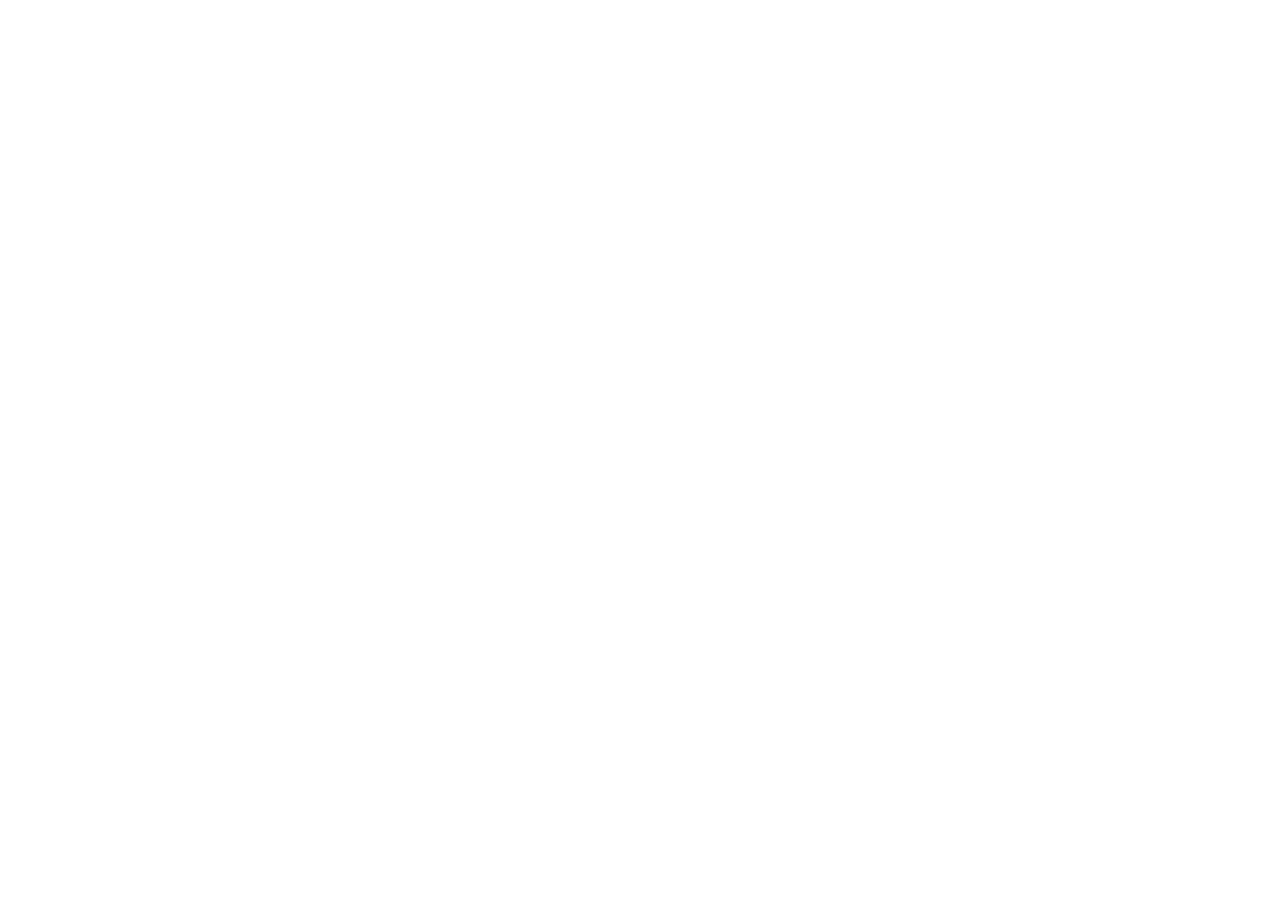
==== index.html @ f4127261 "Update from https://github.com/prettywebthings/website/commit/096fbb82c1869529874c50a169806a7bd81486" ====
<!DOCTYPE html>
<html lang="en">
    <head>
        <meta charset="UTF-8" />
        <link rel="icon" href="/favicon.svg" />
        <meta name="viewport" content="width=device-width, initial-scale=1.0" />
        <title>Pretty Web Things</title>
        <script>
            ;(function () {
                var redirect = sessionStorage.redirect
                delete sessionStorage.redirect
                if (redirect && redirect != location.href) {
                    history.replaceState(null, null, redirect)
                    // REMOVE THIS - just showing the redirect route in the UI
                    document.body.setAttribute(
                        'message',
                        'This page was redirected by 404.html, from the route: ' + redirect
                    )
                } else {
                    // REMOVE THIS - just showing the redirect route in the UI
                    document.body.setAttribute(
                        'message',
                        'This page was loaded directly from the index.html file'
                    )
                }
            })()
        </script>
      <script type="module" crossorigin src="/assets/index-55e1811f.js"></script>
      <link rel="stylesheet" href="/assets/index-c7c74cda.css">
    </head>
    <body>
        <div id="app"></div>
        
    </body>
</html>
---- assets/index-c7c74cda.css ----
*,:before,:after{box-sizing:border-box;border-width:0;border-style:solid;border-color:#e5e7eb}:before,:after{--tw-content: ""}html{line-height:1.5;-webkit-text-size-adjust:100%;-moz-tab-size:4;-o-tab-size:4;tab-size:4;font-family:ui-sans-serif,system-ui,-apple-system,BlinkMacSystemFont,Segoe UI,Roboto,Helvetica Neue,Arial,Noto Sans,sans-serif,"Apple Color Emoji","Segoe UI Emoji",Segoe UI Symbol,"Noto Color Emoji";font-feature-settings:normal}body{margin:0;line-height:inherit}hr{height:0;color:inherit;border-top-width:1px}abbr:where([title]){-webkit-text-decoration:underline dotted;text-decoration:underline dotted}h1,h2,h3,h4,h5,h6{font-size:inherit;font-weight:inherit}a{color:inherit;text-decoration:inherit}b,strong{font-weight:bolder}code,kbd,samp,pre{font-family:ui-monospace,SFMono-Regular,Menlo,Monaco,Consolas,Liberation Mono,Courier New,monospace;font-size:1em}small{font-size:80%}sub,sup{font-size:75%;line-height:0;position:relative;vertical-align:baseline}sub{bottom:-.25em}sup{top:-.5em}table{text-indent:0;border-color:inherit;border-collapse:collapse}button,input,optgroup,select,textarea{font-family:inherit;font-size:100%;font-weight:inherit;line-height:inherit;color:inherit;margin:0;padding:0}button,select{text-transform:none}button,[type=button],[type=reset],[type=submit]{-webkit-appearance:button;background-color:transparent;background-image:none}:-moz-focusring{outline:auto}:-moz-ui-invalid{box-shadow:none}progress{vertical-align:baseline}::-webkit-inner-spin-button,::-webkit-outer-spin-button{height:auto}[type=search]{-webkit-appearance:textfield;outline-offset:-2px}::-webkit-search-decoration{-webkit-appearance:none}::-webkit-file-upload-button{-webkit-appearance:button;font:inherit}summary{display:list-item}blockquote,dl,dd,h1,h2,h3,h4,h5,h6,hr,figure,p,pre{margin:0}fieldset{margin:0;padding:0}legend{padding:0}ol,ul,menu{list-style:none;margin:0;padding:0}textarea{resize:vertical}input::-moz-placeholder,textarea::-moz-placeholder{opacity:1;color:#9ca3af}input::placeholder,textarea::placeholder{opacity:1;color:#9ca3af}button,[role=button]{cursor:pointer}:disabled{cursor:default}img,svg,video,canvas,audio,iframe,embed,object{display:block;vertical-align:middle}img,video{max-width:100%;height:auto}[hidden]{display:none}*,:before,:after{--tw-border-spacing-x: 0;--tw-border-spacing-y: 0;--tw-translate-x: 0;--tw-translate-y: 0;--tw-rotate: 0;--tw-skew-x: 0;--tw-skew-y: 0;--tw-scale-x: 1;--tw-scale-y: 1;--tw-pan-x: ;--tw-pan-y: ;--tw-pinch-zoom: ;--tw-scroll-snap-strictness: proximity;--tw-ordinal: ;--tw-slashed-zero: ;--tw-numeric-figure: ;--tw-numeric-spacing: ;--tw-numeric-fraction: ;--tw-ring-inset: ;--tw-ring-offset-width: 0px;--tw-ring-offset-color: #fff;--tw-ring-color: rgb(59 130 246 / .5);--tw-ring-offset-shadow: 0 0 #0000;--tw-ring-shadow: 0 0 #0000;--tw-shadow: 0 0 #0000;--tw-shadow-colored: 0 0 #0000;--tw-blur: ;--tw-brightness: ;--tw-contrast: ;--tw-grayscale: ;--tw-hue-rotate: ;--tw-invert: ;--tw-saturate: ;--tw-sepia: ;--tw-drop-shadow: ;--tw-backdrop-blur: ;--tw-backdrop-brightness: ;--tw-backdrop-contrast: ;--tw-backdrop-grayscale: ;--tw-backdrop-hue-rotate: ;--tw-backdrop-invert: ;--tw-backdrop-opacity: ;--tw-backdrop-saturate: ;--tw-backdrop-sepia: }::backdrop{--tw-border-spacing-x: 0;--tw-border-spacing-y: 0;--tw-translate-x: 0;--tw-translate-y: 0;--tw-rotate: 0;--tw-skew-x: 0;--tw-skew-y: 0;--tw-scale-x: 1;--tw-scale-y: 1;--tw-pan-x: ;--tw-pan-y: ;--tw-pinch-zoom: ;--tw-scroll-snap-strictness: proximity;--tw-ordinal: ;--tw-slashed-zero: ;--tw-numeric-figure: ;--tw-numeric-spacing: ;--tw-numeric-fraction: ;--tw-ring-inset: ;--tw-ring-offset-width: 0px;--tw-ring-offset-color: #fff;--tw-ring-color: rgb(59 130 246 / .5);--tw-ring-offset-shadow: 0 0 #0000;--tw-ring-shadow: 0 0 #0000;--tw-shadow: 0 0 #0000;--tw-shadow-colored: 0 0 #0000;--tw-blur: ;--tw-brightness: ;--tw-contrast: ;--tw-grayscale: ;--tw-hue-rotate: ;--tw-invert: ;--tw-saturate: ;--tw-sepia: ;--tw-drop-shadow: ;--tw-backdrop-blur: ;--tw-backdrop-brightness: ;--tw-backdrop-contrast: ;--tw-backdrop-grayscale: ;--tw-backdrop-hue-rotate: ;--tw-backdrop-invert: ;--tw-backdrop-opacity: ;--tw-backdrop-saturate: ;--tw-backdrop-sepia: }.absolute{position:absolute}.flex{display:flex}.h-full{height:100%}.items-center{align-items:center}.justify-center{justify-content:center}.justify-between{justify-content:space-between}.border{border-width:1px}.text-3xl{font-size:1.875rem;line-height:2.25rem}.font-bold{font-weight:700}body,html,#app{height:100%}
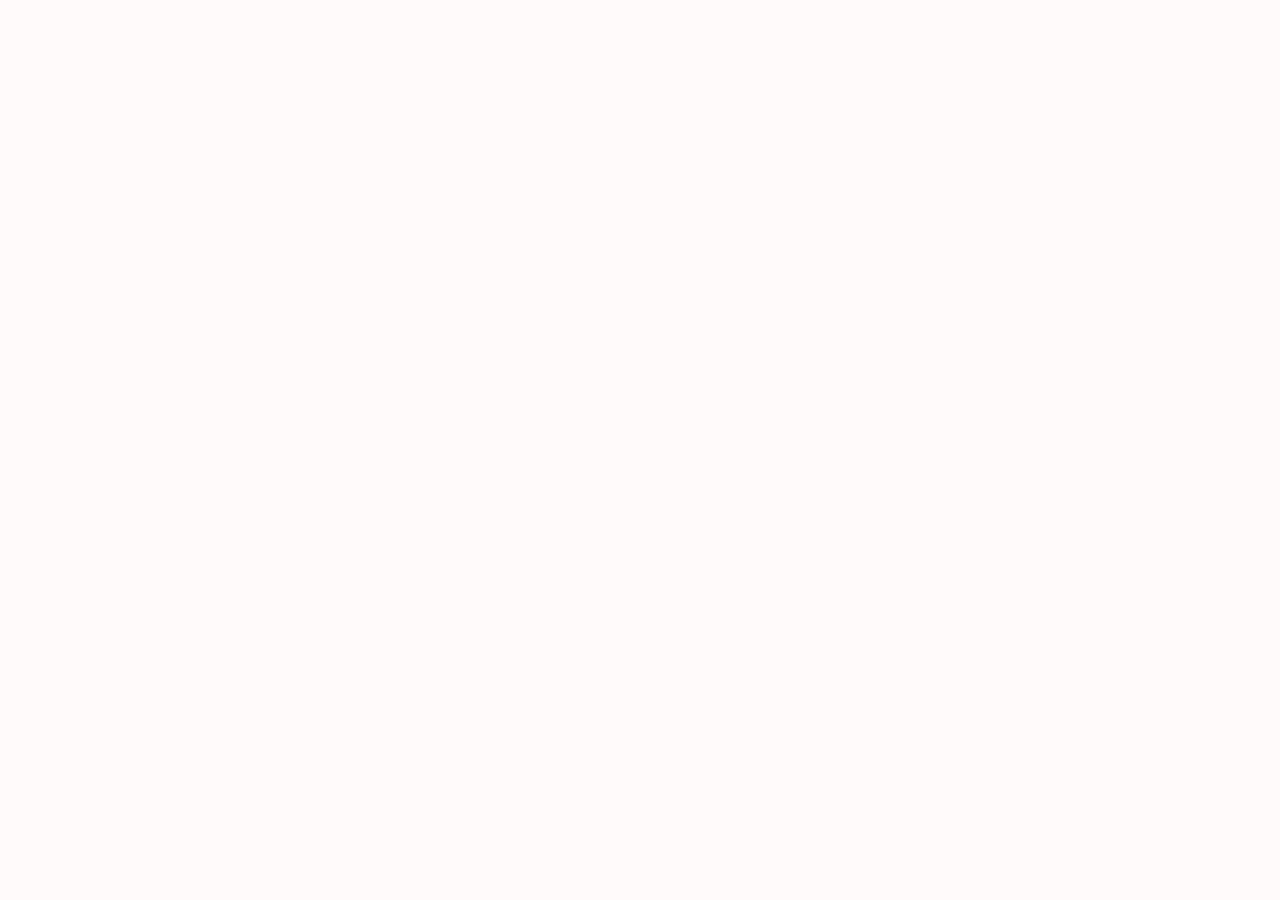
==== commit a2c73446: "Update from https://github.com/prettywebthings/website/commit/ee689704f45dfea29e8339a800bcf59fd9c54a" ====
--- a/index.html
+++ b/index.html
@@ -7,26 +7,15 @@
         <title>Pretty Web Things</title>
         <script>
             ;(function () {
-                var redirect = sessionStorage.redirect
+                const redirect = sessionStorage.redirect
                 delete sessionStorage.redirect
                 if (redirect && redirect != location.href) {
-                    history.replaceState(null, null, redirect)
-                    // REMOVE THIS - just showing the redirect route in the UI
-                    document.body.setAttribute(
-                        'message',
-                        'This page was redirected by 404.html, from the route: ' + redirect
-                    )
-                } else {
-                    // REMOVE THIS - just showing the redirect route in the UI
-                    document.body.setAttribute(
-                        'message',
-                        'This page was loaded directly from the index.html file'
-                    )
+                    history.replaceState(null, null, redirect)                    
                 }
             })()
         </script>
-      <script type="module" crossorigin src="/assets/index-55e1811f.js"></script>
-      <link rel="stylesheet" href="/assets/index-c7c74cda.css">
+      <script type="module" crossorigin src="/assets/index-6e29c91b.js"></script>
+      <link rel="stylesheet" href="/assets/index-3036e353.css">
     </head>
     <body>
         <div id="app"></div>
--- a/assets/index-3036e353.css
+++ b/assets/index-3036e353.css
@@ -0,0 +1 @@
+*,:before,:after{box-sizing:border-box;border-width:0;border-style:solid;border-color:#e5e7eb}:before,:after{--tw-content: ""}html{line-height:1.5;-webkit-text-size-adjust:100%;-moz-tab-size:4;-o-tab-size:4;tab-size:4;font-family:ui-sans-serif,system-ui,-apple-system,BlinkMacSystemFont,Segoe UI,Roboto,Helvetica Neue,Arial,Noto Sans,sans-serif,"Apple Color Emoji","Segoe UI Emoji",Segoe UI Symbol,"Noto Color Emoji";font-feature-settings:normal}body{margin:0;line-height:inherit}hr{height:0;color:inherit;border-top-width:1px}abbr:where([title]){-webkit-text-decoration:underline dotted;text-decoration:underline dotted}h1,h2,h3,h4,h5,h6{font-size:inherit;font-weight:inherit}a{color:inherit;text-decoration:inherit}b,strong{font-weight:bolder}code,kbd,samp,pre{font-family:ui-monospace,SFMono-Regular,Menlo,Monaco,Consolas,Liberation Mono,Courier New,monospace;font-size:1em}small{font-size:80%}sub,sup{font-size:75%;line-height:0;position:relative;vertical-align:baseline}sub{bottom:-.25em}sup{top:-.5em}table{text-indent:0;border-color:inherit;border-collapse:collapse}button,input,optgroup,select,textarea{font-family:inherit;font-size:100%;font-weight:inherit;line-height:inherit;color:inherit;margin:0;padding:0}button,select{text-transform:none}button,[type=button],[type=reset],[type=submit]{-webkit-appearance:button;background-color:transparent;background-image:none}:-moz-focusring{outline:auto}:-moz-ui-invalid{box-shadow:none}progress{vertical-align:baseline}::-webkit-inner-spin-button,::-webkit-outer-spin-button{height:auto}[type=search]{-webkit-appearance:textfield;outline-offset:-2px}::-webkit-search-decoration{-webkit-appearance:none}::-webkit-file-upload-button{-webkit-appearance:button;font:inherit}summary{display:list-item}blockquote,dl,dd,h1,h2,h3,h4,h5,h6,hr,figure,p,pre{margin:0}fieldset{margin:0;padding:0}legend{padding:0}ol,ul,menu{list-style:none;margin:0;padding:0}textarea{resize:vertical}input::-moz-placeholder,textarea::-moz-placeholder{opacity:1;color:#9ca3af}input::placeholder,textarea::placeholder{opacity:1;color:#9ca3af}button,[role=button]{cursor:pointer}:disabled{cursor:default}img,svg,video,canvas,audio,iframe,embed,object{display:block;vertical-align:middle}img,video{max-width:100%;height:auto}[hidden]{display:none}html,body{font-family:rhd,serif;height:100%;--tw-bg-opacity: 1;background-color:rgb(255 250 250 / var(--tw-bg-opacity));--tw-text-opacity: 1;color:rgb(30 41 59 / var(--tw-text-opacity))}*,:before,:after{--tw-border-spacing-x: 0;--tw-border-spacing-y: 0;--tw-translate-x: 0;--tw-translate-y: 0;--tw-rotate: 0;--tw-skew-x: 0;--tw-skew-y: 0;--tw-scale-x: 1;--tw-scale-y: 1;--tw-pan-x: ;--tw-pan-y: ;--tw-pinch-zoom: ;--tw-scroll-snap-strictness: proximity;--tw-ordinal: ;--tw-slashed-zero: ;--tw-numeric-figure: ;--tw-numeric-spacing: ;--tw-numeric-fraction: ;--tw-ring-inset: ;--tw-ring-offset-width: 0px;--tw-ring-offset-color: #fff;--tw-ring-color: rgb(59 130 246 / .5);--tw-ring-offset-shadow: 0 0 #0000;--tw-ring-shadow: 0 0 #0000;--tw-shadow: 0 0 #0000;--tw-shadow-colored: 0 0 #0000;--tw-blur: ;--tw-brightness: ;--tw-contrast: ;--tw-grayscale: ;--tw-hue-rotate: ;--tw-invert: ;--tw-saturate: ;--tw-sepia: ;--tw-drop-shadow: ;--tw-backdrop-blur: ;--tw-backdrop-brightness: ;--tw-backdrop-contrast: ;--tw-backdrop-grayscale: ;--tw-backdrop-hue-rotate: ;--tw-backdrop-invert: ;--tw-backdrop-opacity: ;--tw-backdrop-saturate: ;--tw-backdrop-sepia: }::backdrop{--tw-border-spacing-x: 0;--tw-border-spacing-y: 0;--tw-translate-x: 0;--tw-translate-y: 0;--tw-rotate: 0;--tw-skew-x: 0;--tw-skew-y: 0;--tw-scale-x: 1;--tw-scale-y: 1;--tw-pan-x: ;--tw-pan-y: ;--tw-pinch-zoom: ;--tw-scroll-snap-strictness: proximity;--tw-ordinal: ;--tw-slashed-zero: ;--tw-numeric-figure: ;--tw-numeric-spacing: ;--tw-numeric-fraction: ;--tw-ring-inset: ;--tw-ring-offset-width: 0px;--tw-ring-offset-color: #fff;--tw-ring-color: rgb(59 130 246 / .5);--tw-ring-offset-shadow: 0 0 #0000;--tw-ring-shadow: 0 0 #0000;--tw-shadow: 0 0 #0000;--tw-shadow-colored: 0 0 #0000;--tw-blur: ;--tw-brightness: ;--tw-contrast: ;--tw-grayscale: ;--tw-hue-rotate: ;--tw-invert: ;--tw-saturate: ;--tw-sepia: ;--tw-drop-shadow: ;--tw-backdrop-blur: ;--tw-backdrop-brightness: ;--tw-backdrop-contrast: ;--tw-backdrop-grayscale: ;--tw-backdrop-hue-rotate: ;--tw-backdrop-invert: ;--tw-backdrop-opacity: ;--tw-backdrop-saturate: ;--tw-backdrop-sepia: }.m-auto{margin:auto}.inline-block{display:inline-block}.flex{display:flex}.inline-flex{display:inline-flex}.h-\[20px\]{height:20px}.h-\[2px\]{height:2px}.h-\[50px\]{height:50px}.h-full{height:100%}.w-7{width:1.75rem}.w-\[20px\]{width:20px}.w-\[50px\]{width:50px}.max-w-0{max-width:0rem}.max-w-\[300px\]{max-width:300px}.shrink-0{flex-shrink:0}.grow{flex-grow:1}.origin-center{transform-origin:center}.-translate-x-1{--tw-translate-x: -.25rem;transform:translate(var(--tw-translate-x),var(--tw-translate-y)) rotate(var(--tw-rotate)) skew(var(--tw-skew-x)) skewY(var(--tw-skew-y)) scaleX(var(--tw-scale-x)) scaleY(var(--tw-scale-y))}.-rotate-45{--tw-rotate: -45deg;transform:translate(var(--tw-translate-x),var(--tw-translate-y)) rotate(var(--tw-rotate)) skew(var(--tw-skew-x)) skewY(var(--tw-skew-y)) scaleX(var(--tw-scale-x)) scaleY(var(--tw-scale-y))}.rotate-180{--tw-rotate: 180deg;transform:translate(var(--tw-translate-x),var(--tw-translate-y)) rotate(var(--tw-rotate)) skew(var(--tw-skew-x)) skewY(var(--tw-skew-y)) scaleX(var(--tw-scale-x)) scaleY(var(--tw-scale-y))}.rotate-45{--tw-rotate: 45deg;transform:translate(var(--tw-translate-x),var(--tw-translate-y)) rotate(var(--tw-rotate)) skew(var(--tw-skew-x)) skewY(var(--tw-skew-y)) scaleX(var(--tw-scale-x)) scaleY(var(--tw-scale-y))}.transform{transform:translate(var(--tw-translate-x),var(--tw-translate-y)) rotate(var(--tw-rotate)) skew(var(--tw-skew-x)) skewY(var(--tw-skew-y)) scaleX(var(--tw-scale-x)) scaleY(var(--tw-scale-y))}.cursor-pointer{cursor:pointer}.flex-col{flex-direction:column}.items-center{align-items:center}.justify-center{justify-content:center}.justify-between{justify-content:space-between}.gap-8{gap:2rem}.overflow-hidden{overflow:hidden}.rounded{border-radius:.25rem}.bg-slate-800{--tw-bg-opacity: 1;background-color:rgb(30 41 59 / var(--tw-bg-opacity))}.p-4{padding:1rem}.text-3xl{font-size:1.875rem;line-height:2.25rem}.text-9xl{font-size:8rem;line-height:1}.font-bold{font-weight:700}.\!opacity-100{opacity:1!important}.opacity-0{opacity:0}.transition-\[max-width\,opacity\]{transition-property:max-width,opacity;transition-timing-function:cubic-bezier(.4,0,.2,1);transition-duration:.15s}.transition-all{transition-property:all;transition-timing-function:cubic-bezier(.4,0,.2,1);transition-duration:.15s}.duration-500{transition-duration:.5s}@font-face{font-family:rhd;src:url(/assets/red-hat-display-c01915e1.ttf);font-style:normal}@font-face{font-family:noto;src:url(/assets/noto-f5135f28.ttf);font-style:normal}#app{height:100%}.router-link-exact-active{--tw-text-opacity: 1;color:rgb(71 85 105 / var(--tw-text-opacity));text-decoration-line:underline}@media (min-width: 768px){.md\:max-w-\[80\%\]{max-width:80%}}
